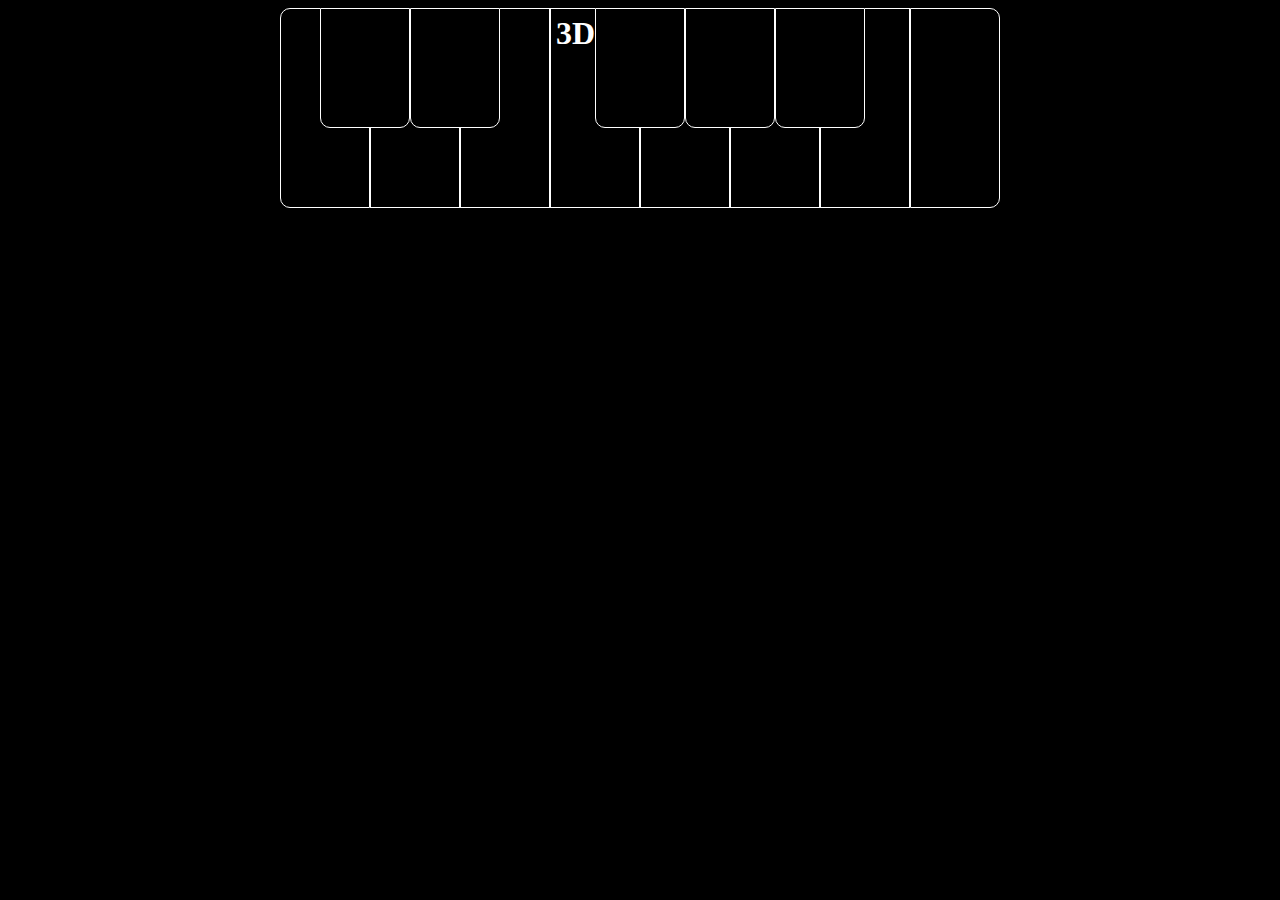
==== index.html @ 0714114c "修正" ====
<!DOCTYPE html>
<html>
  <head>
    <meta charset="utf-8">
      <title>実習</title>
      <link rel="stylesheet" type="text/css" href="css/reset.css">
      <link rel="stylesheet" type="text/css" href="css/style.css">
      <script src="jsfile/three.min.js"></script>
      <script src="jsfile/piano.js"></script>
      <script src="jsfile/music.js"></script>
  </head>
  <body>
  <header class="header">
    <h2>3D Marinba</h2>
    <!-- <img class="logo" src="" alt="logo"> -->
  </header>
  <main>
    <div id="piano"></div>
  </main>

  <footer>
    <div class="kenban"> 
      <div class="white-btn">
        <div id="C" class="btn"></div>
        <div id="D" class="btn"></div>
        <div id="E" class="btn"></div>
        <div id="F" class="btn"></div>
        <div id="G" class="btn"></div>
        <div id="A" class="btn"></div>
        <div id="B" class="btn"></div>
        <div id="C8" class="btn"></div>
      </div>

      <div class="black-btn1">
        <div id="C#" class="btn2"></div>
        <div id="D#" class="btn2"></div>
      </div>
      <div class="black-btn2">
        <div id="F#" class="btn2"></div>
        <div id="G#" class="btn2"></div>
        <div id="A#" class="btn2"></div>
      </div>
     </div>
   </footer>

   <!--オーディオの埋め込み-->
   
  </body>
</html>
---- css/style.css ----
body{
	/*background-image: url('../images/cosmos.jpg');*/
	background-color: black;
}


header{
	width:100%;
	height:0px;
}

header h2{
	color:white;
	width:300px;
	font-size:32px;
	text-align: center;
	line-height: 50px;
	margin:0 auto;
}

main{
	width: 100%;
	height: auto;
}

main #piano{
	width:70%;
	height: auto;
	display:block;
	margin:0 auto;
}

footer{
	width:100%;
	height:auto;
	position: relative;
}

.kenban{
	position: relative;
	width: 720px;
	height: 100px;
	margin: 0 auto;
}

.white-btn{
	z-index: 5;
}

.black-btn1{
	position: absolute;
	background-color: black;
	top:0px;
	left:40px;
	z-index:10;
}

.black-btn2{
	position: absolute;
	background-color: black;
	top:0px;
	left:315px;
	z-index: 10;
}

.btn{
	height: 200px;
	width: 90px;
	box-sizing: border-box;
	border: 1px solid white;
	float: left;
}

.btn:nth-child(1){
	border-radius:10px 0px 0px 10px;
}

.btn:nth-child(8){
	border-radius:0px 10px 10px 0px;
}

.btn2{
	height: 120px;
	width: 90px;
	border: 1px solid white;
	box-sizing: border-box;
	float: left;
	border-radius: 0px 0px 10px 10px;
}
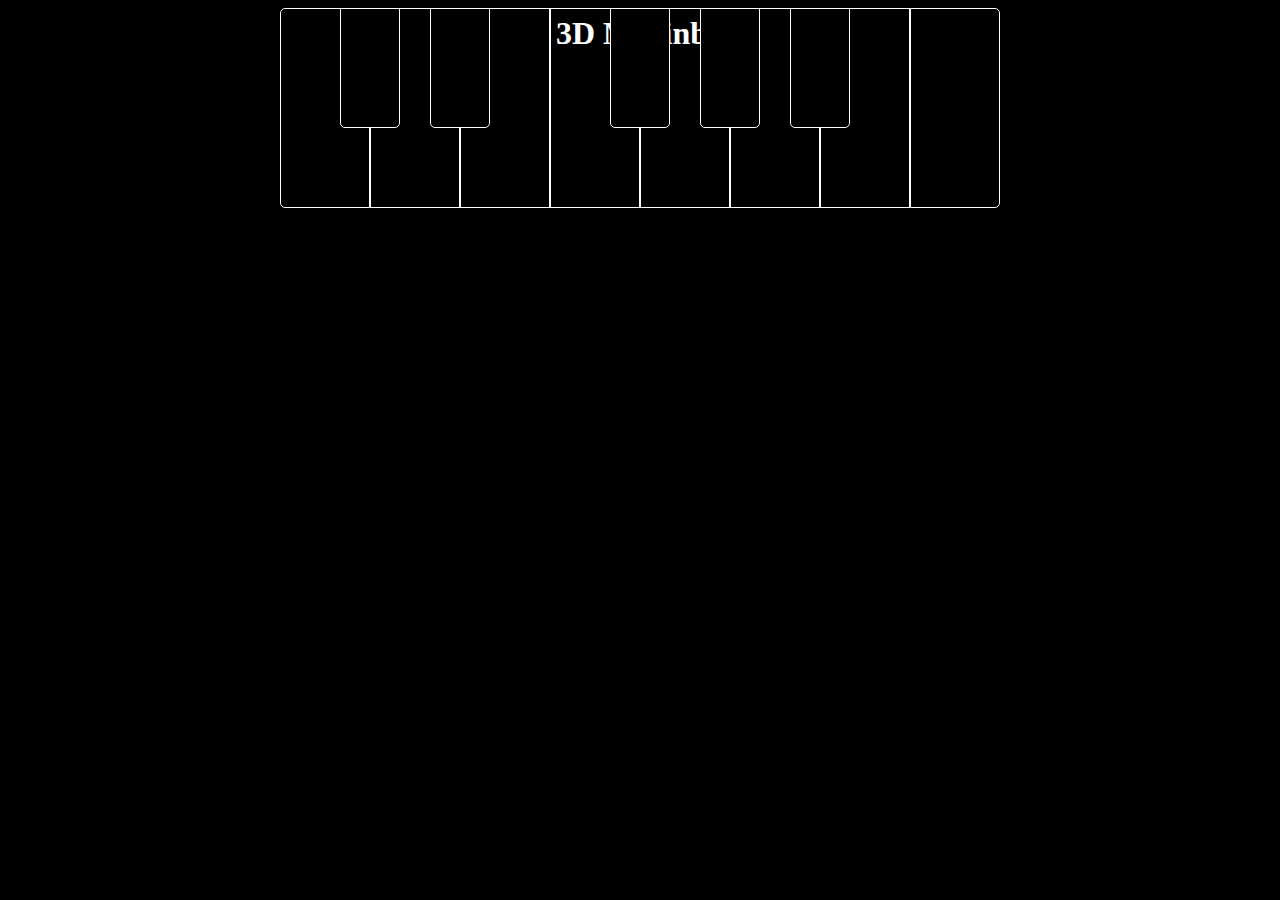
==== commit 58045033: "キーボードと画面上の鍵盤を連動" ====
--- a/index.html
+++ b/index.html
@@ -6,8 +6,7 @@
       <link rel="stylesheet" type="text/css" href="css/reset.css">
       <link rel="stylesheet" type="text/css" href="css/style.css">
       <script src="jsfile/three.min.js"></script>
-      <script src="jsfile/piano.js"></script>
-      <script src="jsfile/music.js"></script>
+<!--       <script src="jsfile/piano.js"></script> -->
   </head>
   <body>
   <header class="header">
@@ -32,18 +31,18 @@
       </div>
 
       <div class="black-btn1">
-        <div id="C#" class="btn2"></div>
-        <div id="D#" class="btn2"></div>
+        <div id="Cs" class="btn2"></div>
+        <div id="Ds" class="btn2"></div>
       </div>
       <div class="black-btn2">
-        <div id="F#" class="btn2"></div>
-        <div id="G#" class="btn2"></div>
-        <div id="A#" class="btn2"></div>
+        <div id="Fs" class="btn2"></div>
+        <div id="Gs" class="btn2"></div>
+        <div id="As" class="btn2"></div>
       </div>
      </div>
    </footer>
 
    <!--オーディオの埋め込み-->
-   
+  <script src="jsfile/piano.js"></script>
   </body>
 </html>--- a/css/style.css
+++ b/css/style.css
@@ -2,6 +2,10 @@
 	/*background-image: url('../images/cosmos.jpg');*/
 	background-color: black;
 }
+/*
+*{
+	box-sizing:border-box;
+}*/
 
 
 header{
@@ -51,7 +55,7 @@
 	position: absolute;
 	background-color: black;
 	top:0px;
-	left:40px;
+	left:50px;
 	z-index:10;
 }
 
@@ -59,7 +63,7 @@
 	position: absolute;
 	background-color: black;
 	top:0px;
-	left:315px;
+	left:320px;
 	z-index: 10;
 }
 
@@ -72,21 +76,50 @@
 }
 
 .btn:nth-child(1){
-	border-radius:10px 0px 0px 10px;
+	border-radius:5px 0px 0px 5px;
 }
 
 .btn:nth-child(8){
-	border-radius:0px 10px 10px 0px;
+	border-radius:0px 5px 5px 0px;
 }
 
 .btn2{
 	height: 120px;
-	width: 90px;
+	width: 60px;
 	border: 1px solid white;
 	box-sizing: border-box;
 	float: left;
-	border-radius: 0px 0px 10px 10px;
+	border-radius: 0px 0px 5px 5px;
+	background-color: black;
+}
+
+#Cs{
+	position: absolute;
+	left:10px;
+}
+
+#Ds{
+	position: absolute;
+	left:100px;
+}
+
+#Fs{
+	position: absolute;
+	left:10px;
+}
+
+#Gs{
+	position: absolute;
+	left:100px;
+}
+
+#As{
+	position: absolute;
+	left:190px;
+}
+
+.pushed{
+	background-color:#d3d3d3;
 }
 
 
-
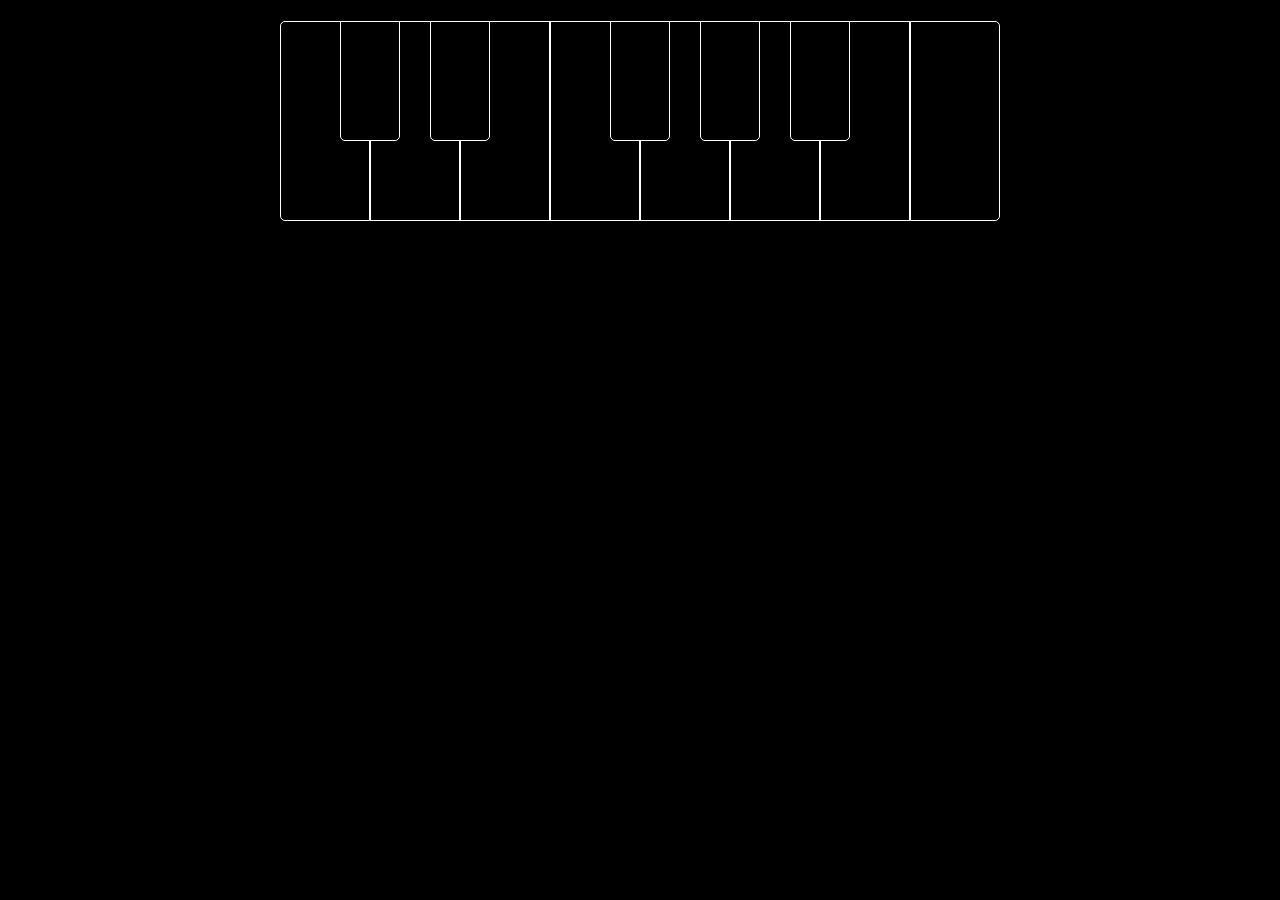
==== commit a1e29762: "本日の訂正" ====
--- a/index.html
+++ b/index.html
@@ -5,44 +5,58 @@
       <title>実習</title>
       <link rel="stylesheet" type="text/css" href="css/reset.css">
       <link rel="stylesheet" type="text/css" href="css/style.css">
+      <link rel="stylesheet" type="text/css" href="css/clearfix.css">
       <script src="jsfile/three.min.js"></script>
-<!--       <script src="jsfile/piano.js"></script> -->
+      <script src="jsfile/btn.js"></script>
   </head>
   <body>
   <header class="header">
-    <h2>3D Marinba</h2>
+    <h1>PIANO</h1>
     <!-- <img class="logo" src="" alt="logo"> -->
   </header>
   <main>
     <div id="piano"></div>
   </main>
 
+  <nav class="nav">
+    <div class="nav-btn piano" onClick="btn(piano)"></div>
+    <div class="nav-btn bass" onClick="btn(bass)"></div>
+    <div class="nav-btn synthe" onClick="btn(synthe)"></div>
+    <div class="nav-btn chaos" onClick="btn(chaos)"></div>
+    <div class="nav-btn fun" onClick="btn(fun)"></div>
+  </nav>
+
+  <nav class="nav2">
+    <div class="nav-btn mario" onClick="btn(mario)"></div>
+    <div class="nav-btn animal" onClick="btn(animal)"></div>
+    <div class="nav-btn geino" onClick="btn(geino)"></div>
+  </nav>
+
   <footer>
-    <div class="kenban"> 
+    <div class="kenban clearfix"> 
       <div class="white-btn">
-        <div id="C" class="btn"></div>
-        <div id="D" class="btn"></div>
-        <div id="E" class="btn"></div>
-        <div id="F" class="btn"></div>
-        <div id="G" class="btn"></div>
-        <div id="A" class="btn"></div>
-        <div id="B" class="btn"></div>
-        <div id="C8" class="btn"></div>
+        <div id="C" class="btn">a</div>
+        <div id="D" class="btn">s</div>
+        <div id="E" class="btn">d</div>
+        <div id="F" class="btn">f</div>
+        <div id="G" class="btn">g</div>
+        <div id="A" class="btn">h</div>
+        <div id="B" class="btn">j</div>
+        <div id="C8" class="btn">k</div>
       </div>
 
       <div class="black-btn1">
-        <div id="Cs" class="btn2"></div>
-        <div id="Ds" class="btn2"></div>
+        <div id="Cs" class="btn2">w</div>
+        <div id="Ds" class="btn2">e</div>
       </div>
       <div class="black-btn2">
-        <div id="Fs" class="btn2"></div>
-        <div id="Gs" class="btn2"></div>
-        <div id="As" class="btn2"></div>
+        <div id="Fs" class="btn2">t</div>
+        <div id="Gs" class="btn2">y</div>
+        <div id="As" class="btn2">u</div>
       </div>
      </div>
    </footer>
 
-   <!--オーディオの埋め込み-->
   <script src="jsfile/piano.js"></script>
   </body>
 </html>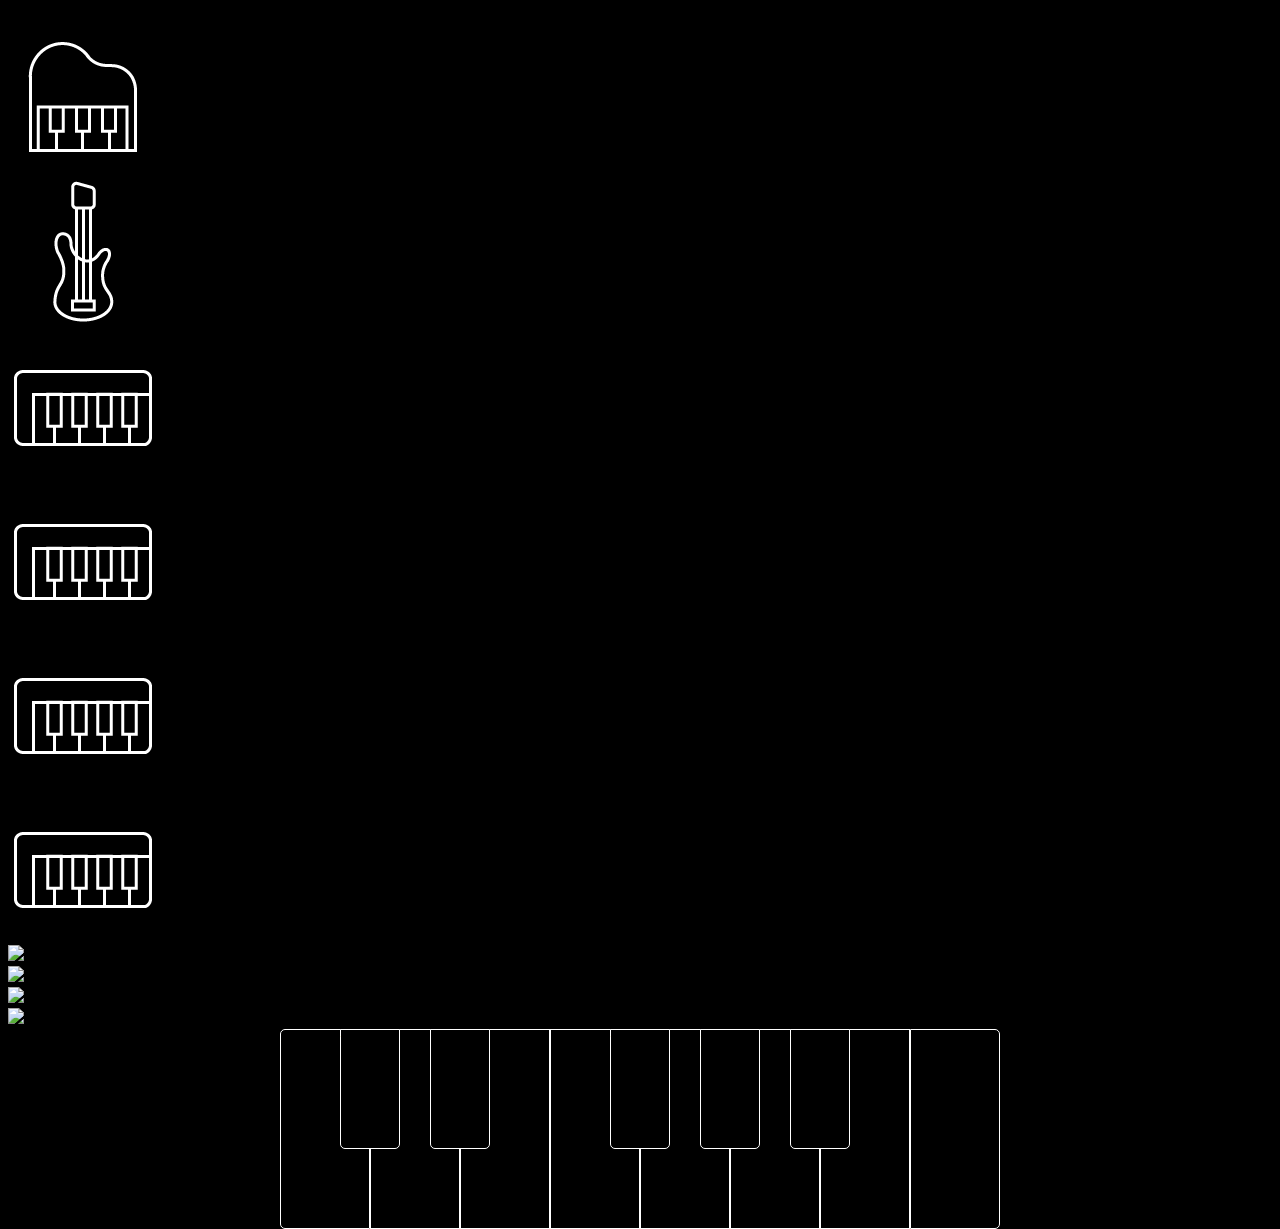
==== commit 56d7eb44: "左側のアイコンを少し描き直し" ====
--- a/index.html
+++ b/index.html
@@ -7,11 +7,11 @@
       <link rel="stylesheet" type="text/css" href="css/style.css">
       <link rel="stylesheet" type="text/css" href="css/clearfix.css">
       <script src="jsfile/three.min.js"></script>
-      <script src="jsfile/btn.js"></script>
+<!--       <script src="jsfile/btn.js"></script> -->
   </head>
   <body>
   <header class="header">
-    <h1>PIANO</h1>
+    <h1>UNIQUE SOUND PIANO</h1>
     <!-- <img class="logo" src="" alt="logo"> -->
   </header>
   <main>
@@ -19,17 +19,20 @@
   </main>
 
   <nav class="nav">
-    <div class="nav-btn piano" onClick="btn(piano)"></div>
-    <div class="nav-btn bass" onClick="btn(bass)"></div>
-    <div class="nav-btn synthe" onClick="btn(synthe)"></div>
-    <div class="nav-btn chaos" onClick="btn(chaos)"></div>
-    <div class="nav-btn fun" onClick="btn(fun)"></div>
-  </nav>
+    <div class="nav-btn" id="btn_piano"><img src="images/piano.png" alt="ピアノ"></div>
+    <div class="nav-btn" id="btn_bass"><img src="images/bass4.png" alt="ベース"></div>
+    <div class="nav-btn" id="btn_synthe"><img src="images/synthes.png" alt="シンセ1"></div>
+    <div class="nav-btn" id="btn_synthebass"><img src="images/synthes.png"　alt="シンセ2"></div>
+    <div class="nav-btn" id="btn_chaos"><img src="images/synthes.png" alt="シンセ3"></div>
+      </nav>
 
   <nav class="nav2">
-    <div class="nav-btn mario" onClick="btn(mario)"></div>
-    <div class="nav-btn animal" onClick="btn(animal)"></div>
-    <div class="nav-btn geino" onClick="btn(geino)"></div>
+    <div class="nav-btn" id="btn_bell"><img src="images/synthes.png" alt="シンセ4"></div>
+    <div class="nav-btn" id="btn_drum"><img src="images/drum.png" alt="ドラム"></div>
+    <div class="nav-btn" id="btn_animal"><img src="images/animal.png" alt="動物"></div>
+    <div class="nav-btn" id="btn_dorakue"><img src="images/dorakue.png" alt="ドラクエ"></div>
+    <div class="nav-btn" id="btn_mario"><img src="images/mario.png" alt="マリオ"></div>
+
   </nav>
 
   <footer>
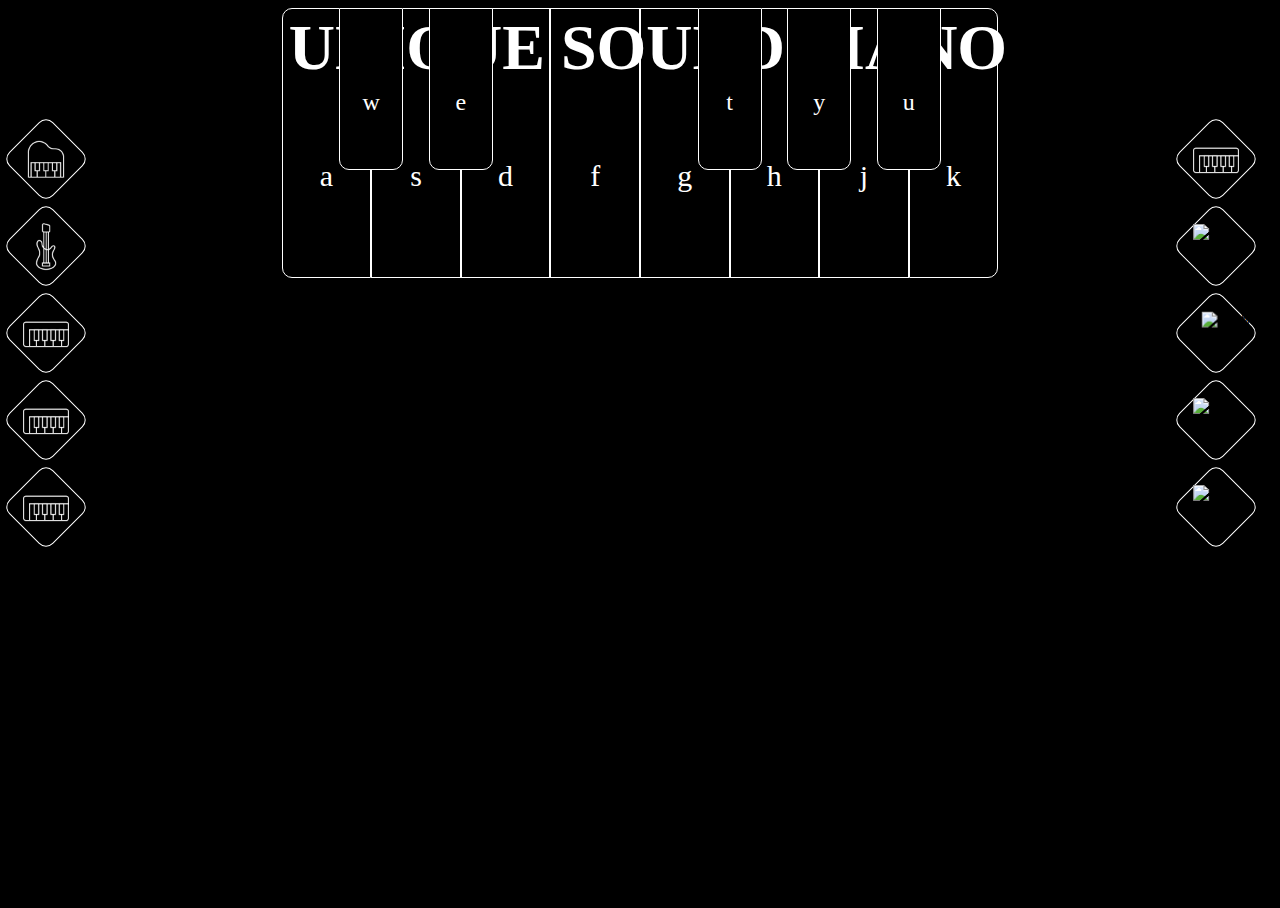
==== commit 87353328: "no message" ====
--- a/index.html
+++ b/index.html
@@ -6,8 +6,9 @@
       <link rel="stylesheet" type="text/css" href="css/reset.css">
       <link rel="stylesheet" type="text/css" href="css/style.css">
       <link rel="stylesheet" type="text/css" href="css/clearfix.css">
+      <script src="jsfile/jquery-3.1.0.min.js"></script>
       <script src="jsfile/three.min.js"></script>
-<!--       <script src="jsfile/btn.js"></script> -->
+      <script src="jsfile/btn.js"></script>
   </head>
   <body>
   <header class="header">
@@ -17,6 +18,10 @@
   <main>
     <div id="piano"></div>
   </main>
+
+  <div class="hid">
+      画面を大きくしてご利用ください。
+  </div>
 
   <nav class="nav">
     <div class="nav-btn" id="btn_piano"><img src="images/piano.png" alt="ピアノ"></div>
@@ -37,7 +42,7 @@
 
   <footer>
     <div class="kenban clearfix"> 
-      <div class="white-btn">
+      <div class="white-btn clearfix">
         <div id="C" class="btn">a</div>
         <div id="D" class="btn">s</div>
         <div id="E" class="btn">d</div>
@@ -48,7 +53,7 @@
         <div id="C8" class="btn">k</div>
       </div>
 
-      <div class="black-btn1">
+      <div class="black-btn1 clearfix">
         <div id="Cs" class="btn2">w</div>
         <div id="Ds" class="btn2">e</div>
       </div>
--- a/css/style.css
+++ b/css/style.css
@@ -1,34 +1,99 @@
+@font-face{
+	font-family: font;
+	src:url("../font/CODE Light.otf");
+}
+
 body{
 	/*background-image: url('../images/cosmos.jpg');*/
 	background-color: black;
+	font-family: 'Code Light';
+	overflow: hidden;
 }
 /*
 *{
 	box-sizing:border-box;
 }*/
 
+.hid{
+	display: none;
+}
 
 header{
 	width:100%;
-	height:0px;
-}
-
-header h2{
+	height:80px;
+	position: absolute;
+	z-index: 10;
+}
+
+header h1{
 	color:white;
-	width:300px;
-	font-size:32px;
+	width:100%;
+	font-size:5vw;
 	text-align: center;
 	line-height: 50px;
 	margin:0 auto;
+	margin-top: 15px;
 }
 
 main{
+	float: left;
 	width: 100%;
 	height: auto;
-}
-
-main #piano{
-	width:70%;
+	width:100;
+	position: relative;
+	z-index: 5;
+}
+
+.nav{
+	width: 100px;
+	height: 100%;
+	position: absolute;
+	left:5px;
+	z-index: 8;
+}
+
+.nav2{
+	width: 100px;
+	height: 100%;
+	position: absolute;
+	right:5px;
+	z-index: 8;
+}
+
+.nav-btn{
+	margin:0;
+	padding: 0;
+	width: 60px;
+	height: 60px;
+	margin-bottom: 25px;
+	margin-left:10px; 
+	border:1px solid white;
+	transform:rotate(45deg);
+	border-radius: 10px;
+}
+
+.nav .nav-btn:first-child{
+	margin-top:120px;
+}
+
+.nav2 .nav-btn:first-child{
+	margin-top:120px;
+}
+
+.nav-btn img{
+	transform:rotate(-45deg);
+	width: 50px;
+	height:50px;
+	margin-top: 5px;
+	margin-left:5px;
+}
+
+.nav-btn:hover{
+	background-color: #808080;
+}
+
+main canvas{
+	width:70vw;
 	height: auto;
 	display:block;
 	margin:0 auto;
@@ -38,12 +103,13 @@
 	width:100%;
 	height:auto;
 	position: relative;
+	float: left;
 }
 
 .kenban{
 	position: relative;
-	width: 720px;
-	height: 100px;
+	width: 56vw;
+	height: auto;
 	margin: 0 auto;
 }
 
@@ -55,7 +121,7 @@
 	position: absolute;
 	background-color: black;
 	top:0px;
-	left:50px;
+	left:4.5vw;
 	z-index:10;
 }
 
@@ -63,63 +129,78 @@
 	position: absolute;
 	background-color: black;
 	top:0px;
-	left:320px;
+	left:32.5vw;
 	z-index: 10;
 }
 
 .btn{
-	height: 200px;
-	width: 90px;
+	height: 30vh;
+	width: 7vw;
 	box-sizing: border-box;
 	border: 1px solid white;
 	float: left;
+	color:white;
+	font-size: 30px;
+	text-align: center;
+	padding-top: 150px;
 }
 
 .btn:nth-child(1){
-	border-radius:5px 0px 0px 5px;
+	border-radius:10px 0px 0px 10px;
 }
 
 .btn:nth-child(8){
-	border-radius:0px 5px 5px 0px;
+	border-radius:0px 10px 10px 0px;
 }
 
 .btn2{
-	height: 120px;
-	width: 60px;
+	height: 18vh;
+	width: 5vw;
 	border: 1px solid white;
 	box-sizing: border-box;
 	float: left;
-	border-radius: 0px 0px 5px 5px;
-	background-color: black;
-}
-
-#Cs{
-	position: absolute;
-	left:10px;
-}
-
-#Ds{
-	position: absolute;
-	left:100px;
-}
-
-#Fs{
-	position: absolute;
-	left:10px;
-}
-
-#Gs{
-	position: absolute;
-	left:100px;
+	border-radius: 0px 0px 10px 10px;
+	background-color: black;
+	color:white;
+	text-align: center;
+	padding-top:80px;
+	font-size:24px;
+}
+
+#Ds,#Gs{
+	position: absolute;
+	left:7vw;
 }
 
 #As{
 	position: absolute;
-	left:190px;
+	left:14vw;
 }
 
 .pushed{
 	background-color:#d3d3d3;
-}
-
-
+	color:black;
+}
+
+.selected{
+	background-color:white;
+}
+
+@media (max-width: 978px) {
+  main{
+  	visibility:hidden;
+  }
+
+  .hid{
+  	width: 28vw;
+  	height: 100vh;
+  	text-align: center;
+  	color:white;
+  	display: block;
+  	position: absolute;
+  	top:40vh;
+  	left:36vw;
+  }
+
+
+}
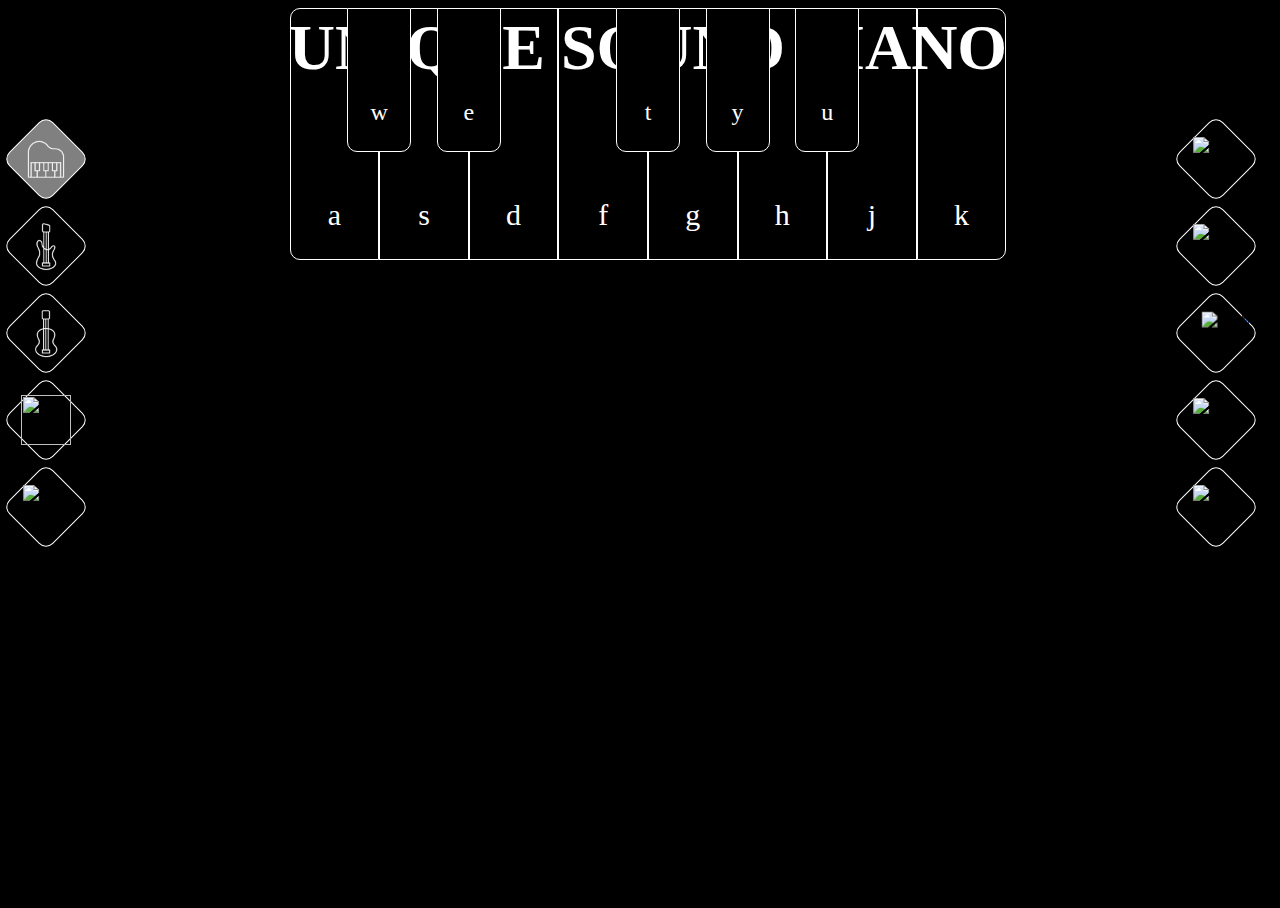
==== commit 2bee2bef: "no message" ====
--- a/index.html
+++ b/index.html
@@ -2,7 +2,9 @@
 <html>
   <head>
     <meta charset="utf-8">
-      <title>実習</title>
+    <meta name="viewport" content="width=device-width, initial-scale=1, minimum-scale=1, maximum-scale=1, user-scalable=no">
+    <meta name="viewport" content="width=device-width">
+      <title>UNIQUE SOUND PIANO</title>
       <link rel="stylesheet" type="text/css" href="css/reset.css">
       <link rel="stylesheet" type="text/css" href="css/style.css">
       <link rel="stylesheet" type="text/css" href="css/clearfix.css">
@@ -20,19 +22,20 @@
   </main>
 
   <div class="hid">
-      画面を大きくしてご利用ください。
+      スマートフォンは対応してません。<br><br>
+      PCで画面を拡大してご利用ください。
   </div>
 
   <nav class="nav">
     <div class="nav-btn" id="btn_piano"><img src="images/piano.png" alt="ピアノ"></div>
     <div class="nav-btn" id="btn_bass"><img src="images/bass4.png" alt="ベース"></div>
-    <div class="nav-btn" id="btn_synthe"><img src="images/synthes.png" alt="シンセ1"></div>
-    <div class="nav-btn" id="btn_synthebass"><img src="images/synthes.png"　alt="シンセ2"></div>
-    <div class="nav-btn" id="btn_chaos"><img src="images/synthes.png" alt="シンセ3"></div>
+    <div class="nav-btn" id="btn_guiter"><img src="images/guiter.png" alt="シンセ1"></div>
+    <div class="nav-btn" id="btn_synthe"><img src="images/synthe.png"　alt="シンセ2"></div>
+    <div class="nav-btn" id="btn_synthebass"><img src="images/synthe.png" alt="シンセ3"></div>
       </nav>
 
   <nav class="nav2">
-    <div class="nav-btn" id="btn_bell"><img src="images/synthes.png" alt="シンセ4"></div>
+    <div class="nav-btn" id="btn_chaos"><img src="images/synthe.png" alt="シンセ4"></div>
     <div class="nav-btn" id="btn_drum"><img src="images/drum.png" alt="ドラム"></div>
     <div class="nav-btn" id="btn_animal"><img src="images/animal.png" alt="動物"></div>
     <div class="nav-btn" id="btn_dorakue"><img src="images/dorakue.png" alt="ドラクエ"></div>
--- a/css/style.css
+++ b/css/style.css
@@ -92,115 +92,119 @@
 	background-color: #808080;
 }
 
+
+footer{
+	width:100vw;
+	height:auto;
+	position: relative;
+	float: left;
+}
+
+.kenban{
+	position: relative;
+	width: 56vw;
+	height: auto;
+	margin: 0 auto;
+}
+
+.white-btn{
+	z-index: 5;
+}
+
+.black-btn1{
+	position: absolute;
+	background-color: black;
+	top:0px;
+	left:4.5vw;
+	z-index:10;
+}
+
+.black-btn2{
+	position: absolute;
+	background-color: black;
+	top:0px;
+	left:25.5vw;
+	z-index: 10;
+}
+
+.btn{
+	height:28vh;
+	width: 7vw;
+	box-sizing: border-box;
+	border: 1px solid white;
+	float: left;
+	color:white;
+	font-size: 30px;
+	text-align: center;
+	padding-top: 21vh;
+}
+
+.btn:nth-child(1){
+	border-radius:10px 0px 0px 10px;
+}
+
+.btn:nth-child(8){
+	border-radius:0px 10px 10px 0px;
+}
+
+.btn2{
+	height: 16vh;
+	width: 5vw;
+	border: 1px solid white;
+	box-sizing: border-box;
+	float: left;
+	border-radius: 0px 0px 10px 10px;
+	background-color: black;
+	color:white;
+	text-align: center;
+	padding-top:10vh;
+	font-size:24px;
+}
+
+#Ds,#Gs{
+	position: absolute;
+	left:7vw;
+}
+
+#As{
+	position: absolute;
+	left:14vw;
+}
+
+.pushed{
+	background-color:#d3d3d3;
+	color:black;
+}
+
+#btn_piano{
+	background-color: #808080;
+}
+
 main canvas{
 	width:70vw;
 	height: auto;
 	display:block;
 	margin:0 auto;
 }
-
-footer{
-	width:100%;
-	height:auto;
-	position: relative;
-	float: left;
-}
-
-.kenban{
-	position: relative;
-	width: 56vw;
-	height: auto;
-	margin: 0 auto;
-}
-
-.white-btn{
-	z-index: 5;
-}
-
-.black-btn1{
-	position: absolute;
-	background-color: black;
-	top:0px;
-	left:4.5vw;
-	z-index:10;
-}
-
-.black-btn2{
-	position: absolute;
-	background-color: black;
-	top:0px;
-	left:32.5vw;
-	z-index: 10;
-}
-
-.btn{
-	height: 30vh;
-	width: 7vw;
-	box-sizing: border-box;
-	border: 1px solid white;
-	float: left;
-	color:white;
-	font-size: 30px;
-	text-align: center;
-	padding-top: 150px;
-}
-
-.btn:nth-child(1){
-	border-radius:10px 0px 0px 10px;
-}
-
-.btn:nth-child(8){
-	border-radius:0px 10px 10px 0px;
-}
-
-.btn2{
-	height: 18vh;
-	width: 5vw;
-	border: 1px solid white;
-	box-sizing: border-box;
-	float: left;
-	border-radius: 0px 0px 10px 10px;
-	background-color: black;
-	color:white;
-	text-align: center;
-	padding-top:80px;
-	font-size:24px;
-}
-
-#Ds,#Gs{
-	position: absolute;
-	left:7vw;
-}
-
-#As{
-	position: absolute;
-	left:14vw;
-}
-
-.pushed{
-	background-color:#d3d3d3;
-	color:black;
-}
-
-.selected{
-	background-color:white;
-}
-
-@media (max-width: 978px) {
+@media screen and (max-width: 978px) {
   main{
   	visibility:hidden;
   }
-
   .hid{
-  	width: 28vw;
+  	width: 40vw;
   	height: 100vh;
   	text-align: center;
   	color:white;
   	display: block;
   	position: absolute;
   	top:40vh;
-  	left:36vw;
+  	left:30vw;
   }
-
-
-}
+}
+
+@media screen and (max-width: 630px) {
+  header,footer,main,nav{
+  	display:none;
+  }
+}
+
